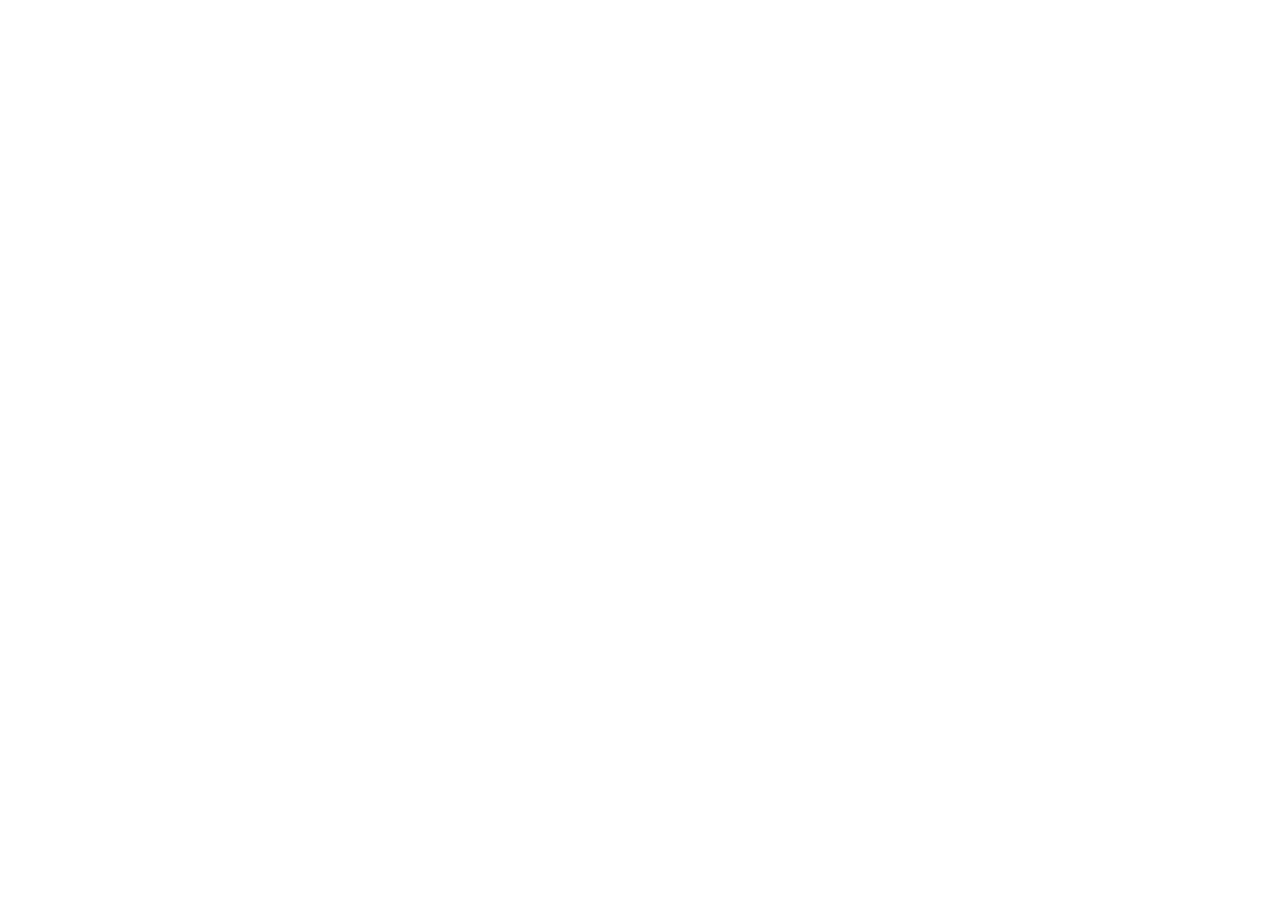
==== index.html @ 1dfdb8c1 "Add files via upload" ====
<!DOCTYPE html>
<html lang="fr">
<head>
    <meta charset="UTF-8">
    <meta name="viewport" content="width=device-width, initial-scale=1.0">
    <meta name="theme-color" content="#1EA7FF">
    <title>Fast-Chat</title>
    
    <!-- PWA Meta Tags -->
    <link rel="manifest" href="manifest.json">
    <link rel="icon" type="image/png" href="fastchat.png">
    <meta name="apple-mobile-web-app-capable" content="yes">
    <meta name="apple-mobile-web-app-status-bar-style" content="black-translucent">
    <meta name="apple-mobile-web-app-title" content="Fast-Chat">
    <link rel="apple-touch-icon" href="fastchat.png">
    
    <!-- Tailwind CSS -->
    <script src="https://cdn.tailwindcss.com"></script>
    
    <!-- Custom Styles -->
    <link rel="stylesheet" href="styles.css">
</head>
<body class="font-sans">
    <!-- Splash Screen -->
    <div id="splashScreen" class="splash-screen">
        <div class="splash-content">
            <img src="fastchat.png" alt="Fast-Chat Logo" class="splash-logo">
            <h1 class="splash-title">Fast-Chat</h1>
            <p class="splash-subtitle">by Luberisse Karl Brad</p>
            <div class="splash-loader"></div>
        </div>
    </div>

    <!-- Main App Container -->
    <div id="app" class="hidden">
        <!-- Auth Screen -->
        <div id="authScreen" class="auth-screen">
            <div class="auth-container">
                <div class="auth-header">
                    <img src="fastchat.png" alt="Fast-Chat Logo" class="auth-logo">
                    <h1 class="auth-title">Fast-Chat</h1>
                    <p class="auth-description">Chattez rapidement et simplement</p>
                </div>

                <!-- Auth Mode Selector -->
                <div class="auth-mode-selector">
                    <button id="authModeEmail" class="auth-mode-btn active" data-mode="email">
                        Email
                    </button>
                    <button id="authModePhone" class="auth-mode-btn" data-mode="phone">
                        Téléphone
                    </button>
                    <button id="authModeGoogle" class="auth-mode-btn" data-mode="google">
                        Google
                    </button>
                </div>

                <!-- Email Auth Form -->
                <form id="emailAuthForm" class="auth-form">
                    <div id="usernameFieldEmail" class="hidden">
                        <input type="text" id="usernameEmail" placeholder="Nom d'utilisateur" class="auth-input" required>
                    </div>
                    <input type="email" id="email" placeholder="Email" class="auth-input" required>
                    <input type="password" id="password" placeholder="Mot de passe" class="auth-input" required>
                    
                    <!-- Color Picker -->
                    <div class="color-picker-container">
                        <label class="color-picker-label">Couleur de votre chat:</label>
                        <div class="color-options">
                            <button type="button" class="color-option active" data-color="#1EA7FF" style="background: #1EA7FF;"></button>
                            <button type="button" class="color-option" data-color="#10B981" style="background: #10B981;"></button>
                            <button type="button" class="color-option" data-color="#F59E0B" style="background: #F59E0B;"></button>
                            <button type="button" class="color-option" data-color="#EF4444" style="background: #EF4444;"></button>
                            <button type="button" class="color-option" data-color="#8B5CF6" style="background: #8B5CF6;"></button>
                            <button type="button" class="color-option" data-color="#EC4899" style="background: #EC4899;"></button>
                        </div>
                        <input type="hidden" id="userColorEmail" value="#1EA7FF">
                    </div>
                    
                    <button type="submit" class="auth-submit-btn">
                        <span id="emailAuthBtnText">Se connecter</span>
                    </button>
                    <button type="button" id="toggleAuthMode" class="auth-toggle-btn">
                        Créer un compte
                    </button>
                </form>

                <!-- Phone Auth Form -->
                <form id="phoneAuthForm" class="auth-form hidden">
                    <input type="text" id="usernamePhone" placeholder="Nom d'utilisateur" class="auth-input" required>
                    <input type="tel" id="phone" placeholder="+1 (849) 123-4567" class="auth-input" required>
                    
                    <!-- Color Picker -->
                    <div class="color-picker-container">
                        <label class="color-picker-label">Couleur de votre chat:</label>
                        <div class="color-options">
                            <button type="button" class="color-option-phone active" data-color="#1EA7FF" style="background: #1EA7FF;"></button>
                            <button type="button" class="color-option-phone" data-color="#10B981" style="background: #10B981;"></button>
                            <button type="button" class="color-option-phone" data-color="#F59E0B" style="background: #F59E0B;"></button>
                            <button type="button" class="color-option-phone" data-color="#EF4444" style="background: #EF4444;"></button>
                            <button type="button" class="color-option-phone" data-color="#8B5CF6" style="background: #8B5CF6;"></button>
                            <button type="button" class="color-option-phone" data-color="#EC4899" style="background: #EC4899;"></button>
                        </div>
                        <input type="hidden" id="userColorPhone" value="#1EA7FF">
                    </div>
                    
                    <button type="submit" class="auth-submit-btn">Envoyer le code</button>
                    <div id="recaptcha-container"></div>
                </form>

                <!-- Phone Verification Form -->
                <form id="phoneVerifyForm" class="auth-form hidden">
                    <input type="text" id="verificationCode" placeholder="Code de vérification" class="auth-input" required>
                    <button type="submit" class="auth-submit-btn">Vérifier</button>
                </form>

                <!-- Google Auth -->
                <div id="googleAuthContainer" class="auth-form hidden">
                    <input type="text" id="usernameGoogle" placeholder="Nom d'utilisateur" class="auth-input mb-4" required>
                    
                    <!-- Color Picker -->
                    <div class="color-picker-container mb-4">
                        <label class="color-picker-label">Couleur de votre chat:</label>
                        <div class="color-options">
                            <button type="button" class="color-option-google active" data-color="#1EA7FF" style="background: #1EA7FF;"></button>
                            <button type="button" class="color-option-google" data-color="#10B981" style="background: #10B981;"></button>
                            <button type="button" class="color-option-google" data-color="#F59E0B" style="background: #F59E0B;"></button>
                            <button type="button" class="color-option-google" data-color="#EF4444" style="background: #EF4444;"></button>
                            <button type="button" class="color-option-google" data-color="#8B5CF6" style="background: #8B5CF6;"></button>
                            <button type="button" class="color-option-google" data-color="#EC4899" style="background: #EC4899;"></button>
                        </div>
                        <input type="hidden" id="userColorGoogle" value="#1EA7FF">
                    </div>
                    
                    <button id="googleSignInBtn" class="auth-submit-btn bg-red-500 hover:bg-red-600">
                        Se connecter avec Google
                    </button>
                </div>

                <!-- Theme Selector -->
                <div class="theme-selector">
                    <button id="themeDark" class="theme-btn active" data-theme="dark">
                        🌙 Dark
                    </button>
                    <button id="themeGlass" class="theme-btn" data-theme="glass">
                        💎 Glass
                    </button>
                </div>
            </div>
        </div>

        <!-- Main Chat Screen -->
        <div id="chatScreen" class="hidden">
            <!-- Header -->
            <header class="chat-header">
                <div class="header-left">
                    <button id="backToChats" class="header-btn hidden">
                        <svg class="w-6 h-6" fill="none" stroke="currentColor" viewBox="0 0 24 24">
                            <path stroke-linecap="round" stroke-linejoin="round" stroke-width="2" d="M15 19l-7-7 7-7"/>
                        </svg>
                    </button>
                    <img src="fastchat.png" alt="Logo" class="header-logo">
                    <div>
                        <h1 class="header-title" id="headerTitle">Fast-Chat</h1>
                        <p class="header-subtitle" id="headerSubtitle"></p>
                    </div>
                </div>
                <div class="header-right">
                    <button id="themeToggle" class="header-btn">
                        <svg class="w-6 h-6" fill="none" stroke="currentColor" viewBox="0 0 24 24">
                            <path stroke-linecap="round" stroke-linejoin="round" stroke-width="2" d="M20.354 15.354A9 9 0 018.646 3.646 9.003 9.003 0 0012 21a9.003 9.003 0 008.354-5.646z"/>
                        </svg>
                    </button>
                    <button id="settingsBtn" class="header-btn">
                        <svg class="w-6 h-6" fill="none" stroke="currentColor" viewBox="0 0 24 24">
                            <path stroke-linecap="round" stroke-linejoin="round" stroke-width="2" d="M10.325 4.317c.426-1.756 2.924-1.756 3.35 0a1.724 1.724 0 002.573 1.066c1.543-.94 3.31.826 2.37 2.37a1.724 1.724 0 001.065 2.572c1.756.426 1.756 2.924 0 3.35a1.724 1.724 0 00-1.066 2.573c.94 1.543-.826 3.31-2.37 2.37a1.724 1.724 0 00-2.572 1.065c-.426 1.756-2.924 1.756-3.35 0a1.724 1.724 0 00-2.573-1.066c-1.543.94-3.31-.826-2.37-2.37a1.724 1.724 0 00-1.065-2.572c-1.756-.426-1.756-2.924 0-3.35a1.724 1.724 0 001.066-2.573c-.94-1.543.826-3.31 2.37-2.37.996.608 2.296.07 2.572-1.065z"/>
                            <path stroke-linecap="round" stroke-linejoin="round" stroke-width="2" d="M15 12a3 3 0 11-6 0 3 3 0 016 0z"/>
                        </svg>
                    </button>
                </div>
            </header>

            <!-- Settings Panel -->
            <div id="settingsPanel" class="settings-panel hidden">
                <div class="settings-content">
                    <div class="settings-item">
                        <span class="settings-label">Utilisateur:</span>
                        <span id="currentUsername" class="settings-value"></span>
                    </div>
                    <div class="settings-item">
                        <span class="settings-label">Ma couleur:</span>
                        <div class="color-options">
                            <button type="button" class="color-option-settings" data-color="#1EA7FF" style="background: #1EA7FF;"></button>
                            <button type="button" class="color-option-settings" data-color="#10B981" style="background: #10B981;"></button>
                            <button type="button" class="color-option-settings" data-color="#F59E0B" style="background: #F59E0B;"></button>
                            <button type="button" class="color-option-settings" data-color="#EF4444" style="background: #EF4444;"></button>
                            <button type="button" class="color-option-settings" data-color="#8B5CF6" style="background: #8B5CF6;"></button>
                            <button type="button" class="color-option-settings" data-color="#EC4899" style="background: #EC4899;"></button>
                        </div>
                    </div>
                    <button id="logoutBtn" class="settings-btn settings-btn-secondary">
                        Déconnexion
                    </button>
                    <button id="deleteAccountBtn" class="settings-btn settings-btn-danger">
                        Supprimer le compte
                    </button>
                </div>
            </div>

            <!-- Chat List View -->
            <div id="chatListView" class="chat-list-view">
                <!-- Search Bar -->
                <div class="search-container">
                    <input type="text" id="searchUserInput" placeholder="Rechercher un utilisateur..." class="search-input">
                    <button id="searchUserBtn" class="search-btn">Chercher</button>
                </div>

                <!-- Search Results -->
                <div id="searchResults" class="search-results hidden"></div>

                <!-- New Group Button -->
                <button id="newGroupBtn" class="new-group-btn">
                    <svg class="w-5 h-5" fill="none" stroke="currentColor" viewBox="0 0 24 24">
                        <path stroke-linecap="round" stroke-linejoin="round" stroke-width="2" d="M17 20h5v-2a3 3 0 00-5.356-1.857M17 20H7m10 0v-2c0-.656-.126-1.283-.356-1.857M7 20H2v-2a3 3 0 015.356-1.857M7 20v-2c0-.656.126-1.283.356-1.857m0 0a5.002 5.002 0 019.288 0M15 7a3 3 0 11-6 0 3 3 0 016 0zm6 3a2 2 0 11-4 0 2 2 0 014 0zM7 10a2 2 0 11-4 0 2 2 0 014 0z"/>
                    </svg>
                    Créer un groupe
                </button>

                <!-- Chat List -->
                <div id="chatList" class="chat-list"></div>
            </div>

            <!-- Chat Conversation View -->
            <div id="chatConversationView" class="chat-conversation-view hidden">
                <!-- Messages Container -->
                <div id="messagesContainer" class="messages-container"></div>

                <!-- Leave Group Button (for groups only) -->
                <button id="leaveGroupBtn" class="leave-group-btn hidden">
                    Quitter le groupe
                </button>

                <!-- Message Input -->
                <div class="message-input-container">
                    <button id="emojiBtn" class="emoji-btn">
                        <svg class="w-6 h-6" fill="none" stroke="currentColor" viewBox="0 0 24 24">
                            <path stroke-linecap="round" stroke-linejoin="round" stroke-width="2" d="M14.828 14.828a4 4 0 01-5.656 0M9 10h.01M15 10h.01M21 12a9 9 0 11-18 0 9 9 0 0118 0z"/>
                        </svg>
                    </button>
                    <input type="text" id="messageInput" placeholder="Tapez un message..." class="message-input">
                    <button id="sendBtn" class="send-btn">
                        <svg class="w-6 h-6" fill="none" stroke="currentColor" viewBox="0 0 24 24">
                            <path stroke-linecap="round" stroke-linejoin="round" stroke-width="2" d="M12 19l9 2-9-18-9 18 9-2zm0 0v-8"/>
                        </svg>
                    </button>
                </div>

                <!-- Emoji Picker -->
                <div id="emojiPicker" class="emoji-picker hidden"></div>
            </div>
        </div>
    </div>

    <!-- New Group Modal -->
    <div id="newGroupModal" class="modal hidden">
        <div class="modal-content">
            <div class="modal-header">
                <h2 class="modal-title">Créer un groupe</h2>
                <button id="closeGroupModal" class="modal-close">
                    <svg class="w-6 h-6" fill="none" stroke="currentColor" viewBox="0 0 24 24">
                        <path stroke-linecap="round" stroke-linejoin="round" stroke-width="2" d="M6 18L18 6M6 6l12 12"/>
                    </svg>
                </button>
            </div>
            <form id="newGroupForm">
                <input type="text" id="groupNameInput" placeholder="Nom du groupe" class="modal-input" required>
                <button type="submit" class="modal-btn">Créer</button>
            </form>
        </div>
    </div>

    <!-- Firebase -->
    <script type="module" src="app.js"></script>
    
    <!-- Service Worker Registration -->
    <script>
        if ('serviceWorker' in navigator) {
            window.addEventListener('load', () => {
                navigator.serviceWorker.register('/service-worker.js')
                    .then((registration) => {
                        console.log('Service Worker enregistré avec succès:', registration);
                    })
                    .catch((error) => {
                        console.log('Erreur d\'enregistrement du Service Worker:', error);
                    });
            });
        }
    </script>
</body>
</html>
---- styles.css ----
:root {
    --primary-color: #1EA7FF;
    --primary-hover: #1890E0;
    --bg-primary: #0F172A;
    --bg-secondary: #1E293B;
    --bg-tertiary: #334155;
    --text-primary: #F1F5F9;
    --text-secondary: #94A3B8;
    --border-color: #334155;
    --shadow: 0 10px 15px -3px rgba(0, 0, 0, 0.3);
}

* {
    margin: 0;
    padding: 0;
    box-sizing: border-box;
}

body {
    font-family: -apple-system, BlinkMacSystemFont, 'Segoe UI', Roboto, 'Helvetica Neue', Arial, sans-serif;
    overflow-x: hidden;
}

/* Dark Theme */
body.theme-dark {
    background: linear-gradient(135deg, #0F172A 0%, #1E293B 100%);
    color: var(--text-primary);
}

/* Glassmorphism Theme */
body.theme-glass {
    background: linear-gradient(135deg, #000000 0%, #1a1a2e 50%, #0f3460 100%);
    color: var(--text-primary);
}

body.theme-glass::before {
    content: '';
    position: fixed;
    top: -50%;
    left: -50%;
    width: 200%;
    height: 200%;
    background: radial-gradient(circle, rgba(30, 167, 255, 0.1) 0%, transparent 70%);
    animation: rotate 20s linear infinite;
    pointer-events: none;
    z-index: 0;
}

@keyframes rotate {
    from { transform: rotate(0deg); }
    to { transform: rotate(360deg); }
}

/* Splash Screen */
.splash-screen {
    position: fixed;
    top: 0;
    left: 0;
    width: 100%;
    height: 100vh;
    background: linear-gradient(135deg, var(--primary-color) 0%, #0EA5E9 100%);
    display: flex;
    align-items: center;
    justify-content: center;
    z-index: 9999;
    animation: fadeOut 0.5s ease-in-out 2.5s forwards;
}

@keyframes fadeOut {
    to {
        opacity: 0;
        visibility: hidden;
    }
}

.splash-content {
    text-align: center;
    animation: scaleIn 0.5s ease-out;
}

@keyframes scaleIn {
    from {
        opacity: 0;
        transform: scale(0.8);
    }
    to {
        opacity: 1;
        transform: scale(1);
    }
}

.splash-logo {
    width: 120px;
    height: 120px;
    margin: 0 auto 20px;
    animation: pulse 2s ease-in-out infinite;
    filter: drop-shadow(0 10px 20px rgba(0, 0, 0, 0.3));
}

@keyframes pulse {
    0%, 100% { transform: scale(1); }
    50% { transform: scale(1.05); }
}

.splash-title {
    font-size: 3rem;
    font-weight: bold;
    color: white;
    margin-bottom: 10px;
    text-shadow: 0 4px 6px rgba(0, 0, 0, 0.3);
}

.splash-subtitle {
    font-size: 1.25rem;
    color: rgba(255, 255, 255, 0.9);
    margin-bottom: 30px;
}

.splash-loader {
    width: 50px;
    height: 50px;
    border: 4px solid rgba(255, 255, 255, 0.3);
    border-top-color: white;
    border-radius: 50%;
    margin: 0 auto;
    animation: spin 1s linear infinite;
}

@keyframes spin {
    to { transform: rotate(360deg); }
}

/* Auth Screen */
.auth-screen {
    min-height: 100vh;
    display: flex;
    align-items: center;
    justify-content: center;
    padding: 20px;
    position: relative;
    z-index: 1;
}

.auth-container {
    width: 100%;
    max-width: 450px;
    background: var(--bg-secondary);
    border-radius: 20px;
    padding: 40px 30px;
    box-shadow: var(--shadow);
    border: 1px solid var(--border-color);
}

.theme-glass .auth-container {
    background: rgba(30, 41, 59, 0.4);
    backdrop-filter: blur(20px);
    border: 1px solid rgba(255, 255, 255, 0.1);
}

.auth-header {
    text-align: center;
    margin-bottom: 30px;
}

.auth-logo {
    width: 80px;
    height: 80px;
    margin: 0 auto 15px;
    filter: drop-shadow(0 4px 6px rgba(0, 0, 0, 0.3));
}

.auth-title {
    font-size: 2rem;
    font-weight: bold;
    color: var(--text-primary);
    margin-bottom: 5px;
}

.auth-description {
    color: var(--text-secondary);
    font-size: 0.95rem;
}

.auth-mode-selector {
    display: grid;
    grid-template-columns: repeat(3, 1fr);
    gap: 10px;
    margin-bottom: 25px;
}

.auth-mode-btn {
    padding: 12px;
    border: 2px solid var(--border-color);
    background: var(--bg-tertiary);
    color: var(--text-secondary);
    border-radius: 10px;
    cursor: pointer;
    font-weight: 600;
    transition: all 0.3s ease;
}

.auth-mode-btn:hover {
    background: var(--bg-secondary);
}

.auth-mode-btn.active {
    background: var(--primary-color);
    color: white;
    border-color: var(--primary-color);
}

.auth-form {
    display: flex;
    flex-direction: column;
    gap: 15px;
}

.auth-input {
    width: 100%;
    padding: 14px 16px;
    background: var(--bg-tertiary);
    border: 2px solid var(--border-color);
    border-radius: 10px;
    color: var(--text-primary);
    font-size: 1rem;
    transition: all 0.3s ease;
}

.auth-input:focus {
    outline: none;
    border-color: var(--primary-color);
    background: var(--bg-secondary);
}

.auth-input::placeholder {
    color: var(--text-secondary);
}

.color-picker-container {
    margin: 10px 0;
}

.color-picker-label {
    display: block;
    color: var(--text-primary);
    font-size: 0.9rem;
    margin-bottom: 10px;
    font-weight: 500;
}

.color-options {
    display: flex;
    gap: 10px;
    flex-wrap: wrap;
}

.color-option,
.color-option-phone,
.color-option-google,
.color-option-settings {
    width: 40px;
    height: 40px;
    border-radius: 50%;
    border: 3px solid transparent;
    cursor: pointer;
    transition: all 0.3s ease;
    position: relative;
}

.color-option:hover,
.color-option-phone:hover,
.color-option-google:hover,
.color-option-settings:hover {
    transform: scale(1.1);
}

.color-option.active,
.color-option-phone.active,
.color-option-google.active,
.color-option-settings.active {
    border-color: white;
    box-shadow: 0 0 0 2px var(--bg-secondary), 0 0 20px rgba(30, 167, 255, 0.5);
}

.auth-submit-btn {
    width: 100%;
    padding: 14px;
    background: var(--primary-color);
    color: white;
    border: none;
    border-radius: 10px;
    font-size: 1rem;
    font-weight: 600;
    cursor: pointer;
    transition: all 0.3s ease;
    margin-top: 10px;
}

.auth-submit-btn:hover {
    background: var(--primary-hover);
    transform: translateY(-2px);
    box-shadow: 0 10px 20px rgba(30, 167, 255, 0.3);
}

.auth-toggle-btn {
    width: 100%;
    padding: 12px;
    background: transparent;
    color: var(--primary-color);
    border: none;
    cursor: pointer;
    font-size: 0.95rem;
    transition: all 0.3s ease;
}

.auth-toggle-btn:hover {
    color: var(--primary-hover);
    text-decoration: underline;
}

.theme-selector {
    display: flex;
    gap: 10px;
    margin-top: 25px;
    padding-top: 25px;
    border-top: 1px solid var(--border-color);
}

.theme-btn {
    flex: 1;
    padding: 12px;
    background: var(--bg-tertiary);
    border: 2px solid var(--border-color);
    color: var(--text-secondary);
    border-radius: 10px;
    cursor: pointer;
    font-weight: 600;
    transition: all 0.3s ease;
}

.theme-btn:hover {
    background: var(--bg-secondary);
}

.theme-btn.active {
    background: var(--primary-color);
    color: white;
    border-color: var(--primary-color);
}

/* Chat Screen */
.chat-header {
    background: var(--bg-secondary);
    padding: 15px 20px;
    display: flex;
    justify-content: space-between;
    align-items: center;
    border-bottom: 1px solid var(--border-color);
    box-shadow: 0 2px 10px rgba(0, 0, 0, 0.2);
    position: sticky;
    top: 0;
    z-index: 100;
}

.theme-glass .chat-header {
    background: rgba(30, 41, 59, 0.6);
    backdrop-filter: blur(20px);
    border-bottom: 1px solid rgba(255, 255, 255, 0.1);
}

.header-left {
    display: flex;
    align-items: center;
    gap: 15px;
}

.header-logo {
    width: 40px;
    height: 40px;
    border-radius: 50%;
}

.header-title {
    font-size: 1.25rem;
    font-weight: bold;
    color: var(--text-primary);
}

.header-subtitle {
    font-size: 0.85rem;
    color: var(--text-secondary);
}

.header-right {
    display: flex;
    gap: 10px;
}

.header-btn {
    padding: 8px;
    background: var(--bg-tertiary);
    border: none;
    border-radius: 8px;
    color: var(--text-primary);
    cursor: pointer;
    transition: all 0.3s ease;
}

.header-btn:hover {
    background: var(--primary-color);
    transform: scale(1.05);
}

/* Settings Panel */
.settings-panel {
    background: var(--bg-secondary);
    border-bottom: 1px solid var(--border-color);
    padding: 20px;
    animation: slideDown 0.3s ease;
}

.theme-glass .settings-panel {
    background: rgba(30, 41, 59, 0.6);
    backdrop-filter: blur(20px);
}

@keyframes slideDown {
    from {
        opacity: 0;
        transform: translateY(-20px);
    }
    to {
        opacity: 1;
        transform: translateY(0);
    }
}

.settings-content {
    max-width: 600px;
    margin: 0 auto;
}

.settings-item {
    margin-bottom: 20px;
    padding: 15px;
    background: var(--bg-tertiary);
    border-radius: 10px;
}

.settings-label {
    display: block;
    color: var(--text-secondary);
    font-size: 0.9rem;
    margin-bottom: 8px;
}

.settings-value {
    color: var(--text-primary);
    font-weight: 600;
    font-size: 1.1rem;
}

.settings-btn {
    width: 100%;
    padding: 14px;
    border: none;
    border-radius: 10px;
    font-size: 1rem;
    font-weight: 600;
    cursor: pointer;
    transition: all 0.3s ease;
    margin-top: 10px;
}

.settings-btn-secondary {
    background: var(--bg-tertiary);
    color: var(--text-primary);
}

.settings-btn-secondary:hover {
    background: var(--primary-color);
}

.settings-btn-danger {
    background: #EF4444;
    color: white;
}

.settings-btn-danger:hover {
    background: #DC2626;
}

/* Chat List View */
.chat-list-view {
    padding: 20px;
    max-width: 800px;
    margin: 0 auto;
}

.search-container {
    display: flex;
    gap: 10px;
    margin-bottom: 20px;
}

.search-input {
    flex: 1;
    padding: 12px 16px;
    background: var(--bg-secondary);
    border: 2px solid var(--border-color);
    border-radius: 10px;
    color: var(--text-primary);
    font-size: 1rem;
}

.search-input:focus {
    outline: none;
    border-color: var(--primary-color);
}

.search-btn {
    padding: 12px 24px;
    background: var(--primary-color);
    color: white;
    border: none;
    border-radius: 10px;
    font-weight: 600;
    cursor: pointer;
    transition: all 0.3s ease;
}

.search-btn:hover {
    background: var(--primary-hover);
    transform: translateY(-2px);
}

.search-results {
    background: var(--bg-secondary);
    border-radius: 10px;
    margin-bottom: 20px;
    border: 1px solid var(--border-color);
    overflow: hidden;
}

.search-result-item {
    padding: 15px;
    border-bottom: 1px solid var(--border-color);
    cursor: pointer;
    transition: all 0.3s ease;
    display: flex;
    align-items: center;
    gap: 10px;
}

.search-result-item:last-child {
    border-bottom: none;
}

.search-result-item:hover {
    background: var(--bg-tertiary);
}

.search-result-color {
    width: 12px;
    height: 12px;
    border-radius: 50%;
    flex-shrink: 0;
}

.search-result-name {
    color: var(--text-primary);
    font-weight: 500;
}

.new-group-btn {
    width: 100%;
    padding: 16px;
    background: var(--primary-color);
    color: white;
    border: none;
    border-radius: 10px;
    font-size: 1rem;
    font-weight: 600;
    cursor: pointer;
    transition: all 0.3s ease;
    margin-bottom: 20px;
    display: flex;
    align-items: center;
    justify-content: center;
    gap: 10px;
}

.new-group-btn:hover {
    background: var(--primary-hover);
    transform: translateY(-2px);
    box-shadow: 0 10px 20px rgba(30, 167, 255, 0.3);
}

.chat-list {
    display: flex;
    flex-direction: column;
    gap: 10px;
}

.chat-item {
    padding: 15px;
    background: var(--bg-secondary);
    border-radius: 10px;
    border: 1px solid var(--border-color);
    cursor: pointer;
    transition: all 0.3s ease;
    display: flex;
    align-items: center;
    gap: 15px;
}

.theme-glass .chat-item {
    background: rgba(30, 41, 59, 0.4);
    backdrop-filter: blur(10px);
}

.chat-item:hover {
    background: var(--bg-tertiary);
    transform: translateX(5px);
    border-color: var(--primary-color);
}

.chat-item-icon {
    width: 50px;
    height: 50px;
    border-radius: 50%;
    display: flex;
    align-items: center;
    justify-content: center;
    flex-shrink: 0;
}

.chat-item-content {
    flex: 1;
    min-width: 0;
}

.chat-item-name {
    color: var(--text-primary);
    font-weight: 600;
    font-size: 1.1rem;
    margin-bottom: 4px;
}

.chat-item-last-message {
    color: var(--text-secondary);
    font-size: 0.9rem;
    white-space: nowrap;
    overflow: hidden;
    text-overflow: ellipsis;
}

/* Chat Conversation View */
.chat-conversation-view {
    display: flex;
    flex-direction: column;
    height: calc(100vh - 71px);
}

.messages-container {
    flex: 1;
    overflow-y: auto;
    padding: 20px;
    display: flex;
    flex-direction: column;
    gap: 15px;
}

.messages-container::-webkit-scrollbar {
    width: 8px;
}

.messages-container::-webkit-scrollbar-track {
    background: var(--bg-primary);
}

.messages-container::-webkit-scrollbar-thumb {
    background: var(--bg-tertiary);
    border-radius: 4px;
}

.messages-container::-webkit-scrollbar-thumb:hover {
    background: var(--primary-color);
}

.message {
    display: flex;
    gap: 10px;
    animation: messageIn 0.3s ease;
}

@keyframes messageIn {
    from {
        opacity: 0;
        transform: translateY(10px);
    }
    to {
        opacity: 1;
        transform: translateY(0);
    }
}

.message.own {
    flex-direction: row-reverse;
}

.message-avatar {
    width: 10px;
    height: 10px;
    border-radius: 50%;
    flex-shrink: 0;
    margin-top: 5px;
}

.message-content {
    max-width: 70%;
}

.message-sender {
    font-size: 0.8rem;
    color: var(--text-secondary);
    margin-bottom: 4px;
    display: flex;
    align-items: center;
    gap: 6px;
}

.message.own .message-sender {
    justify-content: flex-end;
}

.message-sender-color {
    width: 8px;
    height: 8px;
    border-radius: 50%;
}

.message-bubble {
    padding: 12px 16px;
    border-radius: 18px;
    word-wrap: break-word;
    line-height: 1.4;
}

.message:not(.own) .message-bubble {
    background: var(--bg-secondary);
    color: var(--text-primary);
    border-bottom-left-radius: 4px;
}

.message.own .message-bubble {
    background: var(--primary-color);
    color: white;
    border-bottom-right-radius: 4px;
}

.message-time {
    font-size: 0.75rem;
    color: var(--text-secondary);
    margin-top: 4px;
}

.message.own .message-time {
    text-align: right;
}

.leave-group-btn {
    margin: 15px 20px 0;
    padding: 12px;
    background: #EF4444;
    color: white;
    border: none;
    border-radius: 10px;
    font-weight: 600;
    cursor: pointer;
    transition: all 0.3s ease;
}

.leave-group-btn:hover {
    background: #DC2626;
}

.message-input-container {
    padding: 15px 20px;
    background: var(--bg-secondary);
    border-top: 1px solid var(--border-color);
    display: flex;
    gap: 10px;
    align-items: center;
}

.theme-glass .message-input-container {
    background: rgba(30, 41, 59, 0.6);
    backdrop-filter: blur(20px);
}

.emoji-btn {
    padding: 10px;
    background: var(--bg-tertiary);
    border: none;
    border-radius: 8px;
    color: var(--text-primary);
    cursor: pointer;
    transition: all 0.3s ease;
}

.emoji-btn:hover {
    background: var(--primary-color);
}

.message-input {
    flex: 1;
    padding: 12px 16px;
    background: var(--bg-tertiary);
    border: 2px solid var(--border-color);
    border-radius: 25px;
    color: var(--text-primary);
    font-size: 1rem;
}

.message-input:focus {
    outline: none;
    border-color: var(--primary-color);
}

.send-btn {
    padding: 10px;
    background: var(--primary-color);
    border: none;
    border-radius: 50%;
    color: white;
    cursor: pointer;
    transition: all 0.3s ease;
    display: flex;
    align-items: center;
    justify-content: center;
}

.send-btn:hover {
    background: var(--primary-hover);
    transform: scale(1.1);
}

.emoji-picker {
    position: absolute;
    bottom: 80px;
    right: 20px;
    background: var(--bg-secondary);
    border: 1px solid var(--border-color);
    border-radius: 15px;
    padding: 15px;
    max-width: 350px;
    max-height: 300px;
    overflow-y: auto;
    box-shadow: var(--shadow);
    z-index: 1000;
}

.theme-glass .emoji-picker {
    background: rgba(30, 41, 59, 0.95);
    backdrop-filter: blur(20px);
}

.emoji-grid {
    display: grid;
    grid-template-columns: repeat(auto-fill, minmax(40px, 1fr));
    gap: 8px;
}

.emoji-item {
    font-size: 1.8rem;
    cursor: pointer;
    text-align: center;
    padding: 5px;
    border-radius: 8px;
    transition: all 0.2s ease;
}

.emoji-item:hover {
    background: var(--bg-tertiary);
    transform: scale(1.2);
}

/* Modal */
.modal {
    position: fixed;
    top: 0;
    left: 0;
    width: 100%;
    height: 100%;
    background: rgba(0, 0, 0, 0.7);
    display: flex;
    align-items: center;
    justify-content: center;
    padding: 20px;
    z-index: 1000;
    animation: fadeIn 0.3s ease;
}

@keyframes fadeIn {
    from { opacity: 0; }
    to { opacity: 1; }
}

.modal-content {
    background: var(--bg-secondary);
    border-radius: 15px;
    padding: 30px;
    max-width: 500px;
    width: 100%;
    border: 1px solid var(--border-color);
    animation: scaleIn 0.3s ease;
}

.theme-glass .modal-content {
    background: rgba(30, 41, 59, 0.95);
    backdrop-filter: blur(20px);
}

.modal-header {
    display: flex;
    justify-content: space-between;
    align-items: center;
    margin-bottom: 20px;
}

.modal-title {
    font-size: 1.5rem;
    font-weight: bold;
    color: var(--text-primary);
}

.modal-close {
    background: none;
    border: none;
    color: var(--text-primary);
    cursor: pointer;
    padding: 5px;
    transition: all 0.3s ease;
}

.modal-close:hover {
    color: var(--primary-color);
    transform: rotate(90deg);
}

.modal-input {
    width: 100%;
    padding: 14px 16px;
    background: var(--bg-tertiary);
    border: 2px solid var(--border-color);
    border-radius: 10px;
    color: var(--text-primary);
    font-size: 1rem;
    margin-bottom: 20px;
}

.modal-input:focus {
    outline: none;
    border-color: var(--primary-color);
}

.modal-btn {
    width: 100%;
    padding: 14px;
    background: var(--primary-color);
    color: white;
    border: none;
    border-radius: 10px;
    font-size: 1rem;
    font-weight: 600;
    cursor: pointer;
    transition: all 0.3s ease;
}

.modal-btn:hover {
    background: var(--primary-hover);
    transform: translateY(-2px);
}

/* Utility Classes */
.hidden {
    display: none !important;
}

/* Responsive Design */
@media (max-width: 768px) {
    .splash-title {
        font-size: 2rem;
    }
    
    .auth-container {
        padding: 30px 20px;
    }
    
    .message-content {
        max-width: 85%;
    }
    
    .emoji-picker {
        max-width: calc(100% - 40px);
        left: 20px;
        right: 20px;
    }
}
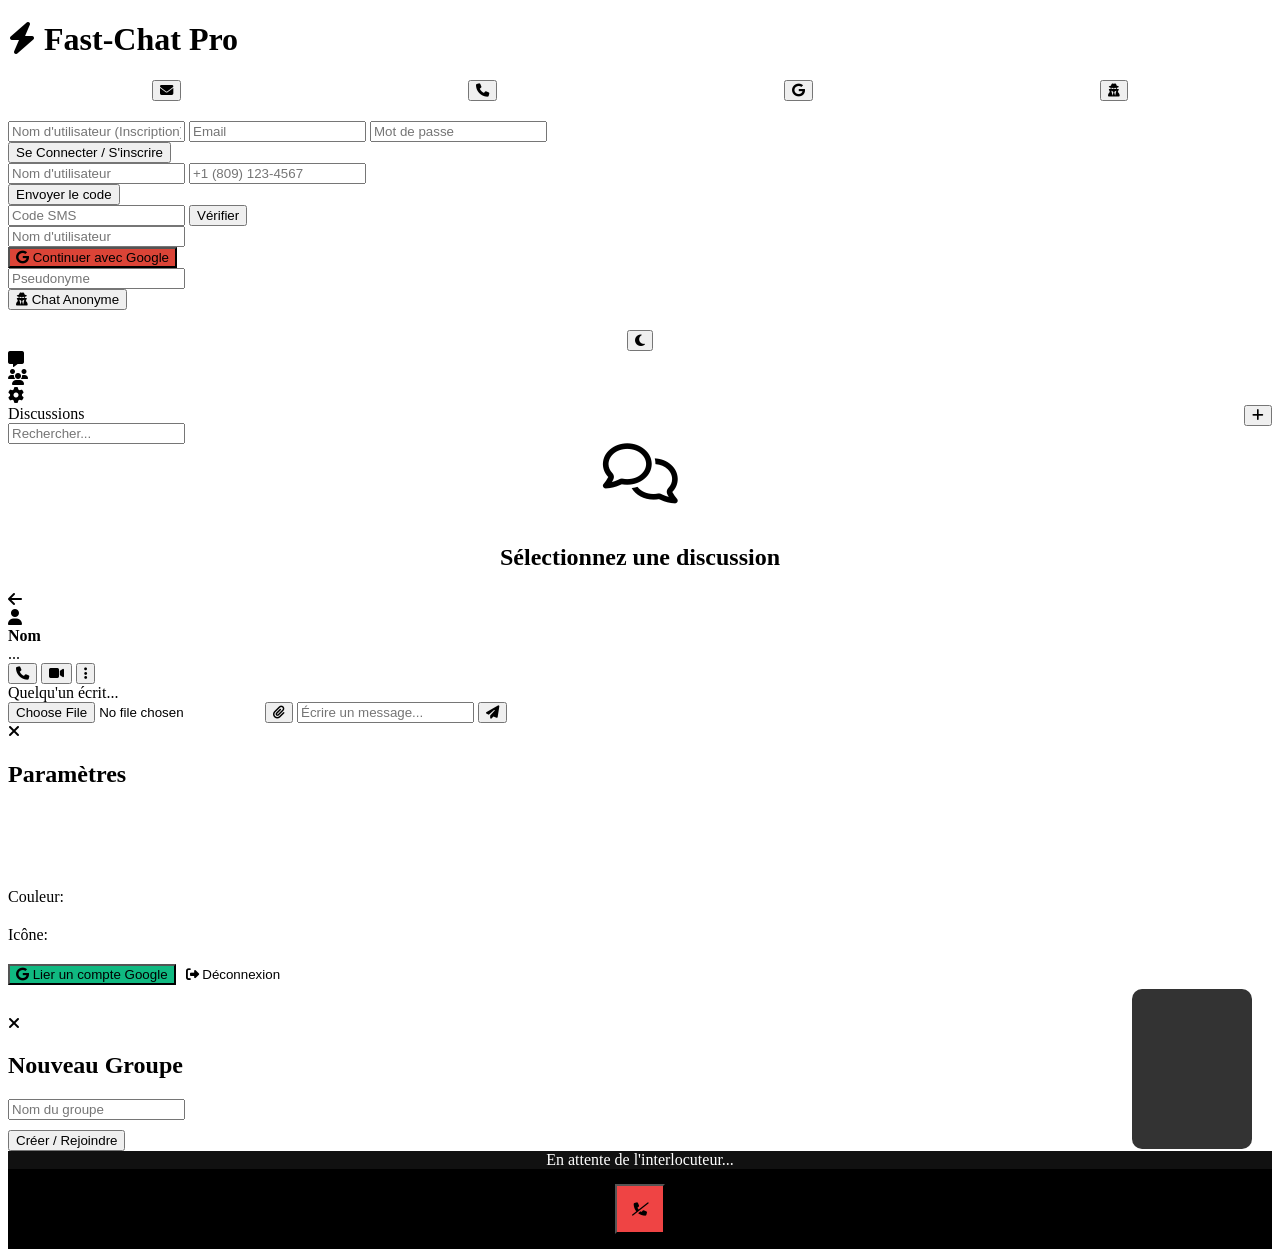
==== commit a11d3236: "Add files via upload" ====
--- a/index.html
+++ b/index.html
@@ -2,299 +2,214 @@
 <html lang="fr">
 <head>
     <meta charset="UTF-8">
-    <meta name="viewport" content="width=device-width, initial-scale=1.0">
+    <meta name="viewport" content="width=device-width, initial-scale=1.0, viewport-fit=cover">
     <meta name="theme-color" content="#1EA7FF">
-    <title>Fast-Chat</title>
+
+    <title>Fast-Chat Pro</title>
     
-    <!-- PWA Meta Tags -->
-    <link rel="manifest" href="manifest.json">
-    <link rel="icon" type="image/png" href="fastchat.png">
-    <meta name="apple-mobile-web-app-capable" content="yes">
-    <meta name="apple-mobile-web-app-status-bar-style" content="black-translucent">
-    <meta name="apple-mobile-web-app-title" content="Fast-Chat">
-    <link rel="apple-touch-icon" href="fastchat.png">
+    <!-- Fonts -->
+    <link href="https://fonts.googleapis.com/css2?family=Inter:wght@300;400;500;600;700&display=swap" rel="stylesheet">
     
-    <!-- Tailwind CSS -->
-    <script src="https://cdn.tailwindcss.com"></script>
+    <!-- FontAwesome -->
+    <link rel="stylesheet" href="https://cdnjs.cloudflare.com/ajax/libs/font-awesome/6.4.0/css/all.min.css">
     
-    <!-- Custom Styles -->
-    <link rel="stylesheet" href="styles.css">
+    <!-- Agora Web SDK -->
+    <script src="https://download.agora.io/sdk/release/AgoraRTC_N.js"></script>
+
+    <!-- Styles -->
+    <link rel="stylesheet" href="js/AppStyles.css">
 </head>
-<body class="font-sans">
-    <!-- Splash Screen -->
-    <div id="splashScreen" class="splash-screen">
-        <div class="splash-content">
-            <img src="fastchat.png" alt="Fast-Chat Logo" class="splash-logo">
-            <h1 class="splash-title">Fast-Chat</h1>
-            <p class="splash-subtitle">by Luberisse Karl Brad</p>
-            <div class="splash-loader"></div>
-        </div>
-    </div>
-
-    <!-- Main App Container -->
-    <div id="app" class="hidden">
-        <!-- Auth Screen -->
-        <div id="authScreen" class="auth-screen">
-            <div class="auth-container">
-                <div class="auth-header">
-                    <img src="fastchat.png" alt="Fast-Chat Logo" class="auth-logo">
-                    <h1 class="auth-title">Fast-Chat</h1>
-                    <p class="auth-description">Chattez rapidement et simplement</p>
+<body class="theme-dark">
+
+<!-- Splash Screen (Optional, skipped for speed or built in JS) -->
+
+<!-- AUTH SCREEN -->
+<div id="authScreen" class="auth-screen hidden">
+    <div class="auth-container">
+        <h1 class="auth-title"><i class="fa-solid fa-bolt text-primary"></i> Fast-Chat Pro</h1>
+        
+        <div id="authTabs" style="display:flex; justify-content:space-around; margin-bottom: 20px;">
+            <button class="btn-icon active" data-mode="email" title="Email"><i class="fa-solid fa-envelope"></i></button>
+            <button class="btn-icon" data-mode="phone" title="Téléphone"><i class="fa-solid fa-phone"></i></button>
+            <button class="btn-icon" data-mode="google" title="Google"><i class="fa-brands fa-google"></i></button>
+            <button class="btn-icon" data-mode="anon" title="Anonyme"><i class="fa-solid fa-user-secret"></i></button>
+        </div>
+
+        <!-- Forms will be toggled by JS -->
+        <div id="authForms">
+            <!-- Email Form -->
+            <form id="emailForm" class="auth-box">
+                <input type="text" id="emailName" placeholder="Nom d'utilisateur (Inscription)" class="auth-input">
+                <input type="email" id="emailInput" placeholder="Email" required class="auth-input">
+                <input type="password" id="passwordInput" placeholder="Mot de passe" required class="auth-input">
+                <div class="color-swatches" id="emailColors"></div>
+                <button type="submit" class="btn-primary" id="emailBtn">Se Connecter / S'inscrire</button>
+            </form>
+
+            <!-- Phone Form -->
+            <form id="phoneForm" class="auth-box hidden">
+                <input type="text" id="phoneName" placeholder="Nom d'utilisateur" class="auth-input">
+                <input type="tel" id="phoneInput" placeholder="+1 (809) 123-4567" required class="auth-input">
+                <div class="color-swatches" id="phoneColors"></div>
+                <button type="submit" class="btn-primary" id="phoneBtn">Envoyer le code</button>
+                <div id="recaptcha-container"></div>
+            </form>
+
+            <!-- Phone Verify -->
+            <form id="phoneVerifyForm" class="auth-box hidden">
+                <input type="text" id="verifyCodeInput" placeholder="Code SMS" required class="auth-input">
+                <button type="submit" class="btn-primary" id="verifyBtn">Vérifier</button>
+            </form>
+
+            <!-- Google Form -->
+            <div id="googleForm" class="auth-box hidden">
+                <input type="text" id="googleName" placeholder="Nom d'utilisateur" class="auth-input">
+                <div class="color-swatches" id="googleColors"></div>
+                <button id="googleBtn" class="btn-primary" style="background:#DB4437;"><i class="fa-brands fa-google"></i> Continuer avec Google</button>
+            </div>
+
+            <!-- Anon Form -->
+            <form id="anonForm" class="auth-box hidden">
+                <input type="text" id="anonName" placeholder="Pseudonyme" required class="auth-input">
+                <div class="color-swatches" id="anonColors"></div>
+                <button type="submit" class="btn-primary" id="anonBtn"><i class="fa-solid fa-user-secret"></i> Chat Anonyme</button>
+            </form>
+        </div>
+        
+        <div style="margin-top:20px; text-align:center;">
+            <button id="themeToggleAuth" class="btn-icon"><i class="fa-solid fa-moon"></i></button>
+        </div>
+    </div>
+</div>
+
+<!-- MAIN APP -->
+<div id="app" class="hidden">
+    <!-- Navbar (WhatsApp style) -->
+    <nav class="navbar">
+        <div class="nav-item active" data-tab="chats" title="Discussions"><i class="fa-solid fa-message"></i></div>
+        <div class="nav-item" data-tab="groups" title="Groupes"><i class="fa-solid fa-users"></i></div>
+        <div class="nav-item nav-bottom" data-tab="settings" title="Paramètres"><i class="fa-solid fa-gear"></i></div>
+    </nav>
+
+    <!-- Sidebar Panel -->
+    <aside class="sidebar" id="sidebar">
+        <div class="sidebar-header">
+            <span id="sidebarTitle">Discussions</span>
+            <button class="btn-icon" id="newActionBtn" style="float:right;"><i class="fa-solid fa-plus"></i></button>
+        </div>
+        <div class="search-bar">
+            <input type="text" id="searchInput" placeholder="Rechercher...">
+        </div>
+        <div class="chat-list" id="chatList">
+            <!-- Chat items injected here -->
+        </div>
+    </aside>
+
+    <!-- Conversation Panel -->
+    <main class="conversation" id="conversation">
+        <!-- Empty State -->
+        <div id="emptyConvo" style="display:flex; flex-direction:column; align-items:center; justify-content:center; height:100%; color:var(--text-muted);">
+            <i class="fa-regular fa-comments" style="font-size: 60px; margin-bottom: 20px;"></i>
+            <h2>Sélectionnez une discussion</h2>
+        </div>
+
+        <!-- Active Chat -->
+        <div id="activeConvo" class="hidden" style="display:flex; flex-direction:column; height:100%;">
+            <header class="convo-header">
+                <i class="fa-solid fa-arrow-left btn-back" id="backBtn"></i>
+                <div class="chat-avatar" id="convoAvatar" style="background:var(--primary);"><i class="fa-solid fa-user"></i></div>
+                <div style="flex-grow:1;">
+                    <div id="convoName" style="font-weight:600; font-size:16px;">Nom</div>
+                    <div id="convoStatus" class="convo-header-status">...</div>
                 </div>
-
-                <!-- Auth Mode Selector -->
-                <div class="auth-mode-selector">
-                    <button id="authModeEmail" class="auth-mode-btn active" data-mode="email">
-                        Email
-                    </button>
-                    <button id="authModePhone" class="auth-mode-btn" data-mode="phone">
-                        Téléphone
-                    </button>
-                    <button id="authModeGoogle" class="auth-mode-btn" data-mode="google">
-                        Google
-                    </button>
-                </div>
-
-                <!-- Email Auth Form -->
-                <form id="emailAuthForm" class="auth-form">
-                    <div id="usernameFieldEmail" class="hidden">
-                        <input type="text" id="usernameEmail" placeholder="Nom d'utilisateur" class="auth-input" required>
-                    </div>
-                    <input type="email" id="email" placeholder="Email" class="auth-input" required>
-                    <input type="password" id="password" placeholder="Mot de passe" class="auth-input" required>
-                    
-                    <!-- Color Picker -->
-                    <div class="color-picker-container">
-                        <label class="color-picker-label">Couleur de votre chat:</label>
-                        <div class="color-options">
-                            <button type="button" class="color-option active" data-color="#1EA7FF" style="background: #1EA7FF;"></button>
-                            <button type="button" class="color-option" data-color="#10B981" style="background: #10B981;"></button>
-                            <button type="button" class="color-option" data-color="#F59E0B" style="background: #F59E0B;"></button>
-                            <button type="button" class="color-option" data-color="#EF4444" style="background: #EF4444;"></button>
-                            <button type="button" class="color-option" data-color="#8B5CF6" style="background: #8B5CF6;"></button>
-                            <button type="button" class="color-option" data-color="#EC4899" style="background: #EC4899;"></button>
-                        </div>
-                        <input type="hidden" id="userColorEmail" value="#1EA7FF">
-                    </div>
-                    
-                    <button type="submit" class="auth-submit-btn">
-                        <span id="emailAuthBtnText">Se connecter</span>
-                    </button>
-                    <button type="button" id="toggleAuthMode" class="auth-toggle-btn">
-                        Créer un compte
-                    </button>
-                </form>
-
-                <!-- Phone Auth Form -->
-                <form id="phoneAuthForm" class="auth-form hidden">
-                    <input type="text" id="usernamePhone" placeholder="Nom d'utilisateur" class="auth-input" required>
-                    <input type="tel" id="phone" placeholder="+1 (849) 123-4567" class="auth-input" required>
-                    
-                    <!-- Color Picker -->
-                    <div class="color-picker-container">
-                        <label class="color-picker-label">Couleur de votre chat:</label>
-                        <div class="color-options">
-                            <button type="button" class="color-option-phone active" data-color="#1EA7FF" style="background: #1EA7FF;"></button>
-                            <button type="button" class="color-option-phone" data-color="#10B981" style="background: #10B981;"></button>
-                            <button type="button" class="color-option-phone" data-color="#F59E0B" style="background: #F59E0B;"></button>
-                            <button type="button" class="color-option-phone" data-color="#EF4444" style="background: #EF4444;"></button>
-                            <button type="button" class="color-option-phone" data-color="#8B5CF6" style="background: #8B5CF6;"></button>
-                            <button type="button" class="color-option-phone" data-color="#EC4899" style="background: #EC4899;"></button>
-                        </div>
-                        <input type="hidden" id="userColorPhone" value="#1EA7FF">
-                    </div>
-                    
-                    <button type="submit" class="auth-submit-btn">Envoyer le code</button>
-                    <div id="recaptcha-container"></div>
-                </form>
-
-                <!-- Phone Verification Form -->
-                <form id="phoneVerifyForm" class="auth-form hidden">
-                    <input type="text" id="verificationCode" placeholder="Code de vérification" class="auth-input" required>
-                    <button type="submit" class="auth-submit-btn">Vérifier</button>
-                </form>
-
-                <!-- Google Auth -->
-                <div id="googleAuthContainer" class="auth-form hidden">
-                    <input type="text" id="usernameGoogle" placeholder="Nom d'utilisateur" class="auth-input mb-4" required>
-                    
-                    <!-- Color Picker -->
-                    <div class="color-picker-container mb-4">
-                        <label class="color-picker-label">Couleur de votre chat:</label>
-                        <div class="color-options">
-                            <button type="button" class="color-option-google active" data-color="#1EA7FF" style="background: #1EA7FF;"></button>
-                            <button type="button" class="color-option-google" data-color="#10B981" style="background: #10B981;"></button>
-                            <button type="button" class="color-option-google" data-color="#F59E0B" style="background: #F59E0B;"></button>
-                            <button type="button" class="color-option-google" data-color="#EF4444" style="background: #EF4444;"></button>
-                            <button type="button" class="color-option-google" data-color="#8B5CF6" style="background: #8B5CF6;"></button>
-                            <button type="button" class="color-option-google" data-color="#EC4899" style="background: #EC4899;"></button>
-                        </div>
-                        <input type="hidden" id="userColorGoogle" value="#1EA7FF">
-                    </div>
-                    
-                    <button id="googleSignInBtn" class="auth-submit-btn bg-red-500 hover:bg-red-600">
-                        Se connecter avec Google
-                    </button>
-                </div>
-
-                <!-- Theme Selector -->
-                <div class="theme-selector">
-                    <button id="themeDark" class="theme-btn active" data-theme="dark">
-                        🌙 Dark
-                    </button>
-                    <button id="themeGlass" class="theme-btn" data-theme="glass">
-                        💎 Glass
-                    </button>
-                </div>
-            </div>
-        </div>
-
-        <!-- Main Chat Screen -->
-        <div id="chatScreen" class="hidden">
-            <!-- Header -->
-            <header class="chat-header">
-                <div class="header-left">
-                    <button id="backToChats" class="header-btn hidden">
-                        <svg class="w-6 h-6" fill="none" stroke="currentColor" viewBox="0 0 24 24">
-                            <path stroke-linecap="round" stroke-linejoin="round" stroke-width="2" d="M15 19l-7-7 7-7"/>
-                        </svg>
-                    </button>
-                    <img src="fastchat.png" alt="Logo" class="header-logo">
-                    <div>
-                        <h1 class="header-title" id="headerTitle">Fast-Chat</h1>
-                        <p class="header-subtitle" id="headerSubtitle"></p>
-                    </div>
-                </div>
-                <div class="header-right">
-                    <button id="themeToggle" class="header-btn">
-                        <svg class="w-6 h-6" fill="none" stroke="currentColor" viewBox="0 0 24 24">
-                            <path stroke-linecap="round" stroke-linejoin="round" stroke-width="2" d="M20.354 15.354A9 9 0 018.646 3.646 9.003 9.003 0 0012 21a9.003 9.003 0 008.354-5.646z"/>
-                        </svg>
-                    </button>
-                    <button id="settingsBtn" class="header-btn">
-                        <svg class="w-6 h-6" fill="none" stroke="currentColor" viewBox="0 0 24 24">
-                            <path stroke-linecap="round" stroke-linejoin="round" stroke-width="2" d="M10.325 4.317c.426-1.756 2.924-1.756 3.35 0a1.724 1.724 0 002.573 1.066c1.543-.94 3.31.826 2.37 2.37a1.724 1.724 0 001.065 2.572c1.756.426 1.756 2.924 0 3.35a1.724 1.724 0 00-1.066 2.573c.94 1.543-.826 3.31-2.37 2.37a1.724 1.724 0 00-2.572 1.065c-.426 1.756-2.924 1.756-3.35 0a1.724 1.724 0 00-2.573-1.066c-1.543.94-3.31-.826-2.37-2.37a1.724 1.724 0 00-1.065-2.572c-1.756-.426-1.756-2.924 0-3.35a1.724 1.724 0 001.066-2.573c-.94-1.543.826-3.31 2.37-2.37.996.608 2.296.07 2.572-1.065z"/>
-                            <path stroke-linecap="round" stroke-linejoin="round" stroke-width="2" d="M15 12a3 3 0 11-6 0 3 3 0 016 0z"/>
-                        </svg>
-                    </button>
-                </div>
+                <!-- Call Buttons -->
+                <button class="btn-icon" id="audioCallBtn" title="Appel Audio"><i class="fa-solid fa-phone"></i></button>
+                <button class="btn-icon" id="videoCallBtn" title="Appel Vidéo"><i class="fa-solid fa-video"></i></button>
+                <button class="btn-icon" id="convoMenuBtn"><i class="fa-solid fa-ellipsis-vertical"></i></button>
             </header>
 
-            <!-- Settings Panel -->
-            <div id="settingsPanel" class="settings-panel hidden">
-                <div class="settings-content">
-                    <div class="settings-item">
-                        <span class="settings-label">Utilisateur:</span>
-                        <span id="currentUsername" class="settings-value"></span>
-                    </div>
-                    <div class="settings-item">
-                        <span class="settings-label">Ma couleur:</span>
-                        <div class="color-options">
-                            <button type="button" class="color-option-settings" data-color="#1EA7FF" style="background: #1EA7FF;"></button>
-                            <button type="button" class="color-option-settings" data-color="#10B981" style="background: #10B981;"></button>
-                            <button type="button" class="color-option-settings" data-color="#F59E0B" style="background: #F59E0B;"></button>
-                            <button type="button" class="color-option-settings" data-color="#EF4444" style="background: #EF4444;"></button>
-                            <button type="button" class="color-option-settings" data-color="#8B5CF6" style="background: #8B5CF6;"></button>
-                            <button type="button" class="color-option-settings" data-color="#EC4899" style="background: #EC4899;"></button>
-                        </div>
-                    </div>
-                    <button id="logoutBtn" class="settings-btn settings-btn-secondary">
-                        Déconnexion
-                    </button>
-                    <button id="deleteAccountBtn" class="settings-btn settings-btn-danger">
-                        Supprimer le compte
-                    </button>
-                </div>
-            </div>
-
-            <!-- Chat List View -->
-            <div id="chatListView" class="chat-list-view">
-                <!-- Search Bar -->
-                <div class="search-container">
-                    <input type="text" id="searchUserInput" placeholder="Rechercher un utilisateur..." class="search-input">
-                    <button id="searchUserBtn" class="search-btn">Chercher</button>
-                </div>
-
-                <!-- Search Results -->
-                <div id="searchResults" class="search-results hidden"></div>
-
-                <!-- New Group Button -->
-                <button id="newGroupBtn" class="new-group-btn">
-                    <svg class="w-5 h-5" fill="none" stroke="currentColor" viewBox="0 0 24 24">
-                        <path stroke-linecap="round" stroke-linejoin="round" stroke-width="2" d="M17 20h5v-2a3 3 0 00-5.356-1.857M17 20H7m10 0v-2c0-.656-.126-1.283-.356-1.857M7 20H2v-2a3 3 0 015.356-1.857M7 20v-2c0-.656.126-1.283.356-1.857m0 0a5.002 5.002 0 019.288 0M15 7a3 3 0 11-6 0 3 3 0 016 0zm6 3a2 2 0 11-4 0 2 2 0 014 0zM7 10a2 2 0 11-4 0 2 2 0 014 0z"/>
-                    </svg>
-                    Créer un groupe
-                </button>
-
-                <!-- Chat List -->
-                <div id="chatList" class="chat-list"></div>
-            </div>
-
-            <!-- Chat Conversation View -->
-            <div id="chatConversationView" class="chat-conversation-view hidden">
-                <!-- Messages Container -->
-                <div id="messagesContainer" class="messages-container"></div>
-
-                <!-- Leave Group Button (for groups only) -->
-                <button id="leaveGroupBtn" class="leave-group-btn hidden">
-                    Quitter le groupe
-                </button>
-
-                <!-- Message Input -->
-                <div class="message-input-container">
-                    <button id="emojiBtn" class="emoji-btn">
-                        <svg class="w-6 h-6" fill="none" stroke="currentColor" viewBox="0 0 24 24">
-                            <path stroke-linecap="round" stroke-linejoin="round" stroke-width="2" d="M14.828 14.828a4 4 0 01-5.656 0M9 10h.01M15 10h.01M21 12a9 9 0 11-18 0 9 9 0 0118 0z"/>
-                        </svg>
-                    </button>
-                    <input type="text" id="messageInput" placeholder="Tapez un message..." class="message-input">
-                    <button id="sendBtn" class="send-btn">
-                        <svg class="w-6 h-6" fill="none" stroke="currentColor" viewBox="0 0 24 24">
-                            <path stroke-linecap="round" stroke-linejoin="round" stroke-width="2" d="M12 19l9 2-9-18-9 18 9-2zm0 0v-8"/>
-                        </svg>
-                    </button>
-                </div>
-
-                <!-- Emoji Picker -->
-                <div id="emojiPicker" class="emoji-picker hidden"></div>
-            </div>
-        </div>
-    </div>
-
-    <!-- New Group Modal -->
-    <div id="newGroupModal" class="modal hidden">
-        <div class="modal-content">
-            <div class="modal-header">
-                <h2 class="modal-title">Créer un groupe</h2>
-                <button id="closeGroupModal" class="modal-close">
-                    <svg class="w-6 h-6" fill="none" stroke="currentColor" viewBox="0 0 24 24">
-                        <path stroke-linecap="round" stroke-linejoin="round" stroke-width="2" d="M6 18L18 6M6 6l12 12"/>
-                    </svg>
-                </button>
-            </div>
-            <form id="newGroupForm">
-                <input type="text" id="groupNameInput" placeholder="Nom du groupe" class="modal-input" required>
-                <button type="submit" class="modal-btn">Créer</button>
-            </form>
-        </div>
-    </div>
-
-    <!-- Firebase -->
-    <script type="module" src="app.js"></script>
-    
-    <!-- Service Worker Registration -->
-    <script>
-        if ('serviceWorker' in navigator) {
-            window.addEventListener('load', () => {
-                navigator.serviceWorker.register('/service-worker.js')
-                    .then((registration) => {
-                        console.log('Service Worker enregistré avec succès:', registration);
-                    })
-                    .catch((error) => {
-                        console.log('Erreur d\'enregistrement du Service Worker:', error);
-                    });
-            });
-        }
-    </script>
+            <div class="messages-area" id="messagesArea">
+                <!-- Messages injected here -->
+            </div>
+            
+            <div id="typingIndicator" class="typing-info hidden">Quelqu'un écrit...</div>
+
+            <!-- Input Area -->
+            <div class="input-area">
+                <input type="file" id="imageInput" accept="image/*" class="hidden">
+                <button class="btn-icon" id="attachBtn" title="Envoyer une image"><i class="fa-solid fa-paperclip"></i></button>
+                <input type="text" id="messageInput" placeholder="Écrire un message...">
+                <button class="btn-send" id="sendBtn"><i class="fa-solid fa-paper-plane"></i></button>
+            </div>
+        </div>
+    </main>
+</div>
+
+<!-- MODALS -->
+
+<!-- Settings Modal -->
+<div id="settingsModal" class="modal hidden">
+    <div class="modal-content">
+        <span class="modal-close" onclick="document.getElementById('settingsModal').classList.add('hidden')"><i class="fa-solid fa-xmark"></i></span>
+        <h2 class="modal-title">Paramètres</h2>
+        
+        <div style="display:flex; align-items:center; gap: 15px; margin-bottom: 20px;">
+            <div class="chat-avatar" id="settingsAvatar" style="width:60px; height:60px; font-size:24px;"></div>
+            <div>
+                <strong id="settingsUsername" style="font-size:18px;"></strong>
+                <div id="settingsEmail" style="color:var(--text-muted); font-size:14px;"></div>
+            </div>
+        </div>
+        
+        <div style="margin-bottom: 20px;">
+            <label>Couleur:</label>
+            <div class="color-swatches" id="settingsColors"></div>
+        </div>
+        
+        <div style="margin-bottom: 20px;">
+            <label>Icône:</label>
+            <div class="icon-swatches" id="settingsIcons"></div>
+        </div>
+
+        <div style="margin-bottom: 20px;">
+            <button class="btn-primary" id="linkAccountBtn" style="background:#10B981; margin-bottom:10px;"><i class="fa-brands fa-google"></i> Lier un compte Google</button>
+            <button class="btn-primary" id="logoutBtn" style="background:var(--bg-panel); color:var(--text-main); border:1px solid var(--border-color);"><i class="fa-solid fa-right-from-bracket"></i> Déconnexion</button>
+        </div>
+    </div>
+</div>
+
+<!-- New Group Modal -->
+<div id="groupModal" class="modal hidden">
+    <div class="modal-content">
+        <span class="modal-close" onclick="document.getElementById('groupModal').classList.add('hidden')"><i class="fa-solid fa-xmark"></i></span>
+        <h2 class="modal-title" id="groupModalTitle">Nouveau Groupe</h2>
+        <input type="text" id="groupNameInput" placeholder="Nom du groupe" class="auth-input">
+        <div id="groupError" style="color:#EF4444; font-size:12px; margin-bottom:10px;"></div>
+        <button class="btn-primary" id="createGroupBtn">Créer / Rejoindre</button>
+    </div>
+</div>
+
+<!-- Call UI Modal -->
+<div id="callModal" class="modal hidden" style="background: #000;">
+    <div style="width:100%; height:100%; display:flex; flex-direction:column; position:relative;">
+        <div id="remoteVideo" style="flex-grow:1; background:#111; display:flex; align-items:center; justify-content:center; color:white;">
+            En attente de l'interlocuteur...
+        </div>
+        <div id="localVideo" style="position:absolute; bottom:100px; right:20px; width:120px; height:160px; background:#333; border-radius:10px; overflow:hidden; border:2px solid var(--primary);"></div>
+        
+        <div style="height:80px; background:rgba(0,0,0,0.7); display:flex; justify-content:center; align-items:center; gap:30px;">
+            <button class="btn-send" style="background:#EF4444; width:50px; height:50px;" id="endCallBtn"><i class="fa-solid fa-phone-slash"></i></button>
+        </div>
+    </div>
+</div>
+
+<div id="toastContainer" style="position:fixed; bottom:20px; right:20px; z-index:9999; display:flex; flex-direction:column; gap:10px;"></div>
+
+<!-- Audio -->
+<audio id="receiveSound" src="receive.mp3" preload="auto"></audio>
+
+<!-- Main App Logic -->
+<script type="module" src="js/app.js"></script>
+
 </body>
 </html>
